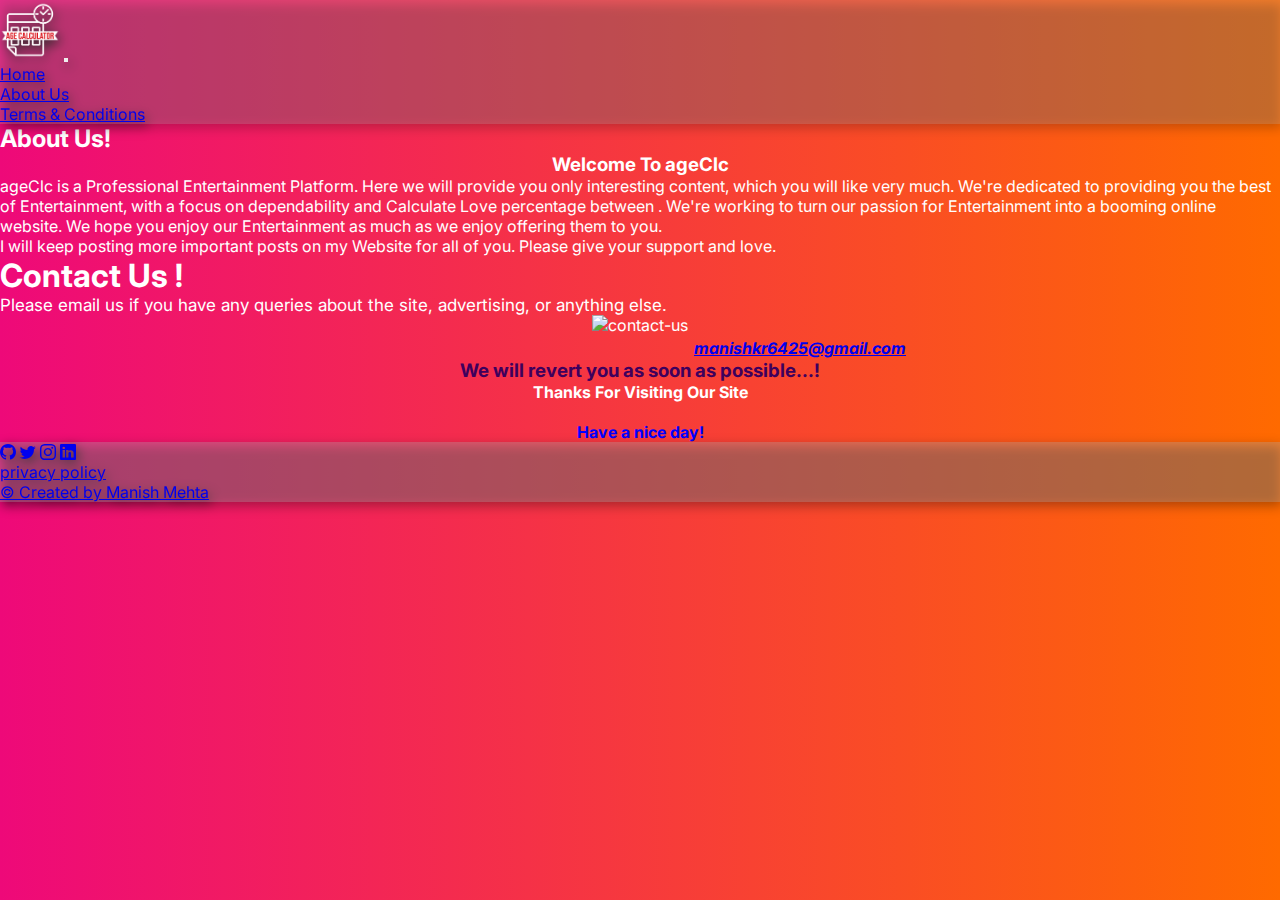
==== about.html @ 3337e33f "first finel web app pussing" ====
<!DOCTYPE html>
<html lang="en">
<head>
    <meta charset="UTF-8">
    <meta http-equiv="X-UA-Compatible" content="IE=edge">
    <meta name="viewport" content="width=device-width, initial-scale=1.0">
    <title>About Us || Age Calculator</title>
        <!--============== link favicon ========== -->
        <link rel="shortcut icon" href="img/favicon_io/android-chrome-192x192.png" type="image/x-icon">
        <link rel="shortcut icon" href="img/favicon_io/android-chrome-512x512.png" type="image/x-icon">
        <link rel="shortcut icon" href="img/favicon_io/apple-touch-icon.png" type="image/x-icon">
        <link rel="shortcut icon" href="img/favicon_io/favicon-16x16.png" type="image/x-icon">
        <link rel="shortcut icon" href="img/favicon_io/favicon-32x32.png" type="image/x-icon">
        <link rel="manifest" href="img/favicon_io/site.webmanifest">
       <!--Google Font-->
       <link rel="preconnect" href="https://fonts.gstatic.com">
       <link href="https://fonts.googleapis.com/css2?family=Poppins:wght@400;500&display=swap" rel="stylesheet">
       <link data-n-head="1" rel="stylesheet" href="https://fonts.googleapis.com/css2?family=Inter:wght@300;400;500;600;700;800;900&amp;display=swap">
       <!-- bootstrap cdn link -->
       <!-- bootstrap icon  -->
       <link rel="stylesheet" href="https://cdn.jsdelivr.net/npm/bootstrap-icons@1.9.1/font/bootstrap-icons.css">
       <!-- CSS only -->
       <link href="https://cdn.jsdelivr.net/npm/bootstrap@5.2.0/dist/css/bootstrap.min.css" rel="stylesheet" integrity="sha384-gH2yIJqKdNHPEq0n4Mqa/HGKIhSkIHeL5AyhkYV8i59U5AR6csBvApHHNl/vI1Bx" crossorigin="anonymous">
       <!-- JavaScript Bundle with Popper -->
        <script src="https://cdn.jsdelivr.net/npm/bootstrap@5.2.0/dist/js/bootstrap.bundle.min.js" integrity="sha384-A3rJD856KowSb7dwlZdYEkO39Gagi7vIsF0jrRAoQmDKKtQBHUuLZ9AsSv4jD4Xa" crossorigin="anonymous"></script>

    <!-- stylesheet -->
    <link rel="stylesheet" href="style.css">
</head>
<body>
  <main>
    <!-- ///////////// navbar ///////////////////// -->
    <header>
      <div>
          <nav class="navbar navbar-expand-lg navbar1 p-0 m-0">
              <div class="container"> 
                <a class="navbar-brand" href="/ageClc/"><img src="img/Age Calculator-3.png"  class="logo1" alt=""></a>
                <button class="navbar-toggler" type="button" data-bs-toggle="collapse" data-bs-target="#navbarNavDropdown" aria-controls="navbarNavDropdown" aria-expanded="false" aria-label="Toggle navigation">
                  <span class="navbar-toggler-icon"></span>
                </button>
                <div class="collapse navbar-collapse" id="navbarNavDropdown">
                  <ul class="navbar-nav ms-auto">
                    <li class="nav-item">
                      <a class="nav-link active text-white" aria-current="page" href="/ageClc/">Home</a>
                    </li>
                    <li class="nav-item">
                      <a class="nav-link text-white" href="/ageClc/about.html">About Us</a>
                    </li>
                    <li class="nav-item">
                      <a class="nav-link text-white" href="/ageClc/termsAndConditions.html">Terms & Conditions</a>
                    </li>
                  </ul>
                </div>
              </div>
            </nav>
      </div>
  </header>
    <main>
       <div class="container my-5">
        
    <h2>About Us!</h2>
    <h3 style="text-align: center;">Welcome To <span id="W_Name1">ageClc</span></h3>
    <p><span id="W_Name2">ageClc</span> is a Professional <span id="W_Type1">Entertainment</span> Platform. Here we will provide you only interesting content, which you will like very much. We're dedicated to providing you the best of <span id="W_Type2">Entertainment</span>, with a focus on dependability and <span id="W_Spec">Calculate Love percentage between </span>. We're working to turn our passion for <span id="W_Type3">Entertainment</span> into a booming <a href="" rel="do-follow" style="color: inherit; text-decoration: none;">online website</a>. We hope you enjoy our <span id="W_Type4">Entertainment</span> as much as we enjoy offering them to you.</p>
<p>I will keep posting more important posts on my Website for all of you. Please give your support and love.</p>




<!-- /////////////////////// contact us /////////////////////////// -->
        <div class="my-5">
            <h1>Contact Us !</h1>

            <p style="font-size: 17px;">Please email us if you have any queries about the site, advertising, or anything else.</p>
        
            <div style="text-align: center;">
        
              <img alt="contact-us" height="87" src="https://lh3.googleusercontent.com/-BA7qy8h_v1g/YLVCWDNZdCI/AAAAAAAAALw/rsHNJWX0BK4P5CuB0ymG8QkJ9A9E8KchgCLcBGAsYHQ/w320-h87/email-us-1805514__480.webp" width="320">
        
              <p style="margin-left: 25%;"><i class="fas fa-envelope-open-text" style="color: #2c3e50; font-size: 20px;"></i> <b><i> <span id="W_Email"><a href="mailto:manishkr6425@gmail.com">manishkr6425@gmail.com</a></span></i></b><br>  
        
              <h3 style="color: #3e005d;">We will revert you as soon as possible...!</h3>
              
              <p style="font-weight: bold; text-align: center;">Thanks For Visiting Our Site<br><br>
                <span style="color: blue; font-size: 16px; font-weight: bold; text-align: center;">Have a nice day!</span></p>
            </div>
        </div>   
       </div>
    </main>
   </div>
 <!-- ////////////////// footer section //////////////////// -->
 <footer>
  <div class="container-fluid text-center footerBG py-5 ">
      <div>
          <div class="social mt-4 mb-3">
              <a href="https://github.com/devmanishmehta" class="px-3 py-2 icon1">
                <i class="bi bi-github"></i></a>
              <a href="https://twitter.com/devmanishmehta?t=O7lq08XlMO4jdU-aIHwZSA&s=09" class="px-3 py-2 icon1">
                <i class="bi bi-twitter"></i></a>
              <a href="https://instagram.com/devmanishmehta?igshid=YmMyMTA2M2Y=" class="px-3 py-2 icon1">
                <i class="bi bi-instagram"></i></a>
              <a href="https://www.linkedin.com/in/devmanishmehta/" class="px-3 py-2 icon1">
                <i class="bi bi-linkedin"></i></a>
          </div>
      </div>
      <a href="/ageClc/privacyPolicy.html" class="text-decoration-none small text-muted">privacy policy</a><br>
      <a href="https://devmanishmehta.github.io/manishmehta/" class="text-decoration-none text-muted ">© Created by Manish Mehta</a>
  </div>
 </footer>

</body>

</html>
---- style.css ----
@import url('https://fonts.googleapis.com/css2?family=Pacifico&display=swap');
*,
*:before,
*:after{
    padding: 0;
    margin: 0;
    box-sizing: border-box;
}
body{
    background: #ee0979;  /* fallback for old browsers */
    background: -webkit-linear-gradient(to left, #ff6a00, #ee0979);  /* Chrome 10-25, Safari 5.1-6 */
    background: linear-gradient(to left, #ff6a00, #ee0979); /* W3C, IE 10+/ Edge, Firefox 16+, Chrome 26+, Opera 12+, Safari 7+ */
    font-family: "Inter",-apple-system,"Nunito",BlinkMacSystemFont,"Segoe UI",Roboto,sans-serif;
    -webkit-font-smoothing: antialiased;
    color: #fff;
}
.ageClc *{
    font-family: 'Poppins', sans-serif;
    border: none;
    outline: none;
}
.inputs-wrapper{
    background-color: #080808;
    padding: 30px 25px;
    border-radius: 8px;
    box-shadow: 0 15px 20px rgba(0,0,0,0.3);
    margin-bottom: 50px;
}
.ageClc input,
.ageClc button{
    height: 50px;
    background-color: #ffffff;
    color: #080808;
    font-weight: 500;
    border-radius: 5px;
}
.ageClc input{
    width: 60%;
    padding: 0 20px;
    font-size: 14px;
}
.ageClc button{
    width: 30%;
    float: right;
    cursor: pointer;
    background-color: #fff;
    text-align: center;
    display: block;
    position: relative;
    overflow: hidden;
    /* border: 3px solid rgb(152 151 151 / 90%); */
    box-shadow: inset 0 0 0 200px rgb(255 255 255 / 8%);
    filter: drop-shadow(2px 4px 6px black);
    z-index: 1;
}
.inputs-wrapper button .icon2 {
    position: relative;
    color: #262626;
    transition: .5s;
    z-index: 3;
  }
.inputs-wrapper button:hover .icon2 {
    color: #fff;
    transform: rotateY(360deg);
  }
  .inputs-wrapper button:before {
    content: "";
    position: absolute;
    top: 100%;
    left: 0;
    width: 100%;
    height: 100%;
    background: #ee0979;  /* fallback for old browsers */
    background: -webkit-linear-gradient(to left, #ff6a00, #ee0979);  /* Chrome 10-25, Safari 5.1-6 */
    background: linear-gradient(to left, #ff6a00, #ee0979);
    transition: .5s;
    z-index: 2;
  }
  .inputs-wrapper button:hover:before {
    top: 0;
  }


.outputs-wrapper{
    width: 100%;
    display: flex;
    justify-content: space-between;
}
.outputs-wrapper div{
    height: 100px;
    width: 100px;
    background-color: #080808;
    border-radius: 5px;
    color: #ffffff;
    display: grid;
    place-items: center;
    padding: 20px 0;
    box-shadow: 0 15px 20px rgba(0, 0, 0, 0.3);
}

.outputs-wrapper span{
    font-size: 30px;
    font-weight: 500;
    color: #c9c0bb;
}
.ageClc p{
    font-size: 14px;
    color: #707070;
    font-weight: 400;
}

.ageClc{
    filter: drop-shadow(2px 4px 6px black);
    background-color: rgb(152 151 151 / 16%); /* Just adjust the color or opacity to make the text pop! */
    box-shadow: inset 0 0 0 200px rgb(255 255 255 / 8%);
}
.navbar1{
    filter: drop-shadow(2px 4px 6px black);
    background-color: rgb(152 151 151 / 16%); /* Just adjust the color or opacity to make the text pop! */
    box-shadow: inset 0 0 0 200px rgb(255 255 255 / 8%);
}

.footerBG{
    position: static;
    bottom: 0;
    filter: drop-shadow(2px 4px 6px black);
    background-color: rgb(152 151 151 / 25%); /* Just adjust the color or opacity to make the text pop! */
    box-shadow: inset 0 0 0 200px rgb(255 255 255 / 8%);
}
.buyMe{
    filter: drop-shadow(2px 4px 6px black);
    background-color: rgb(255 192 203 / 16%); /* Just adjust the color or opacity to make the text pop! */
    box-shadow: inset 0 0 0 200px rgb(255 255 255 / 8%);
    border-radius: 16px;
    border: 1px solid rgba(255, 255, 255, 0.8);
}

.logo1{
    width: 60px;
}
.commingSoon{
    border: none;
    outline: none;
    color: #000;
    background-color: rgb(152 151 151 / 23%);
    cursor: pointer;
    position: relative;
    z-index: 0;
    border-radius: 8px;
    font-size: 20px;
    font-family: 'Pacifico', cursive;
}
.commingSoon:before {
    content: '';
    background: linear-gradient(45deg, #ff0000, #ff7300, #fffb00, #48ff00, #00ffd5, #002bff, #7a00ff, #ff00c8, #ff0000);
    position: absolute;
    top: -2px;
    left:-2px;
    background-size: 400%;
    z-index: -1;
    filter: blur(5px);
    width: calc(100% + 4px);
    height: calc(100% + 4px);
    animation: glowing 20s linear infinite;
    opacity: 0;
    transition: opacity .3s ease-in-out;
    border-radius: 10px;
}

.commingSoon:active {
    color: #000
}

.commingSoon:active:after {
    background: #fff;
}

.commingSoon:hover:before {
    opacity: 1;
}

.commingSoon:after {
    z-index: -1;
    content: '';
    position: absolute;
    width: 100%;
    height: 100%;
    background-color: rgb(152 151 151 / 22%);
    left: 0;
    top: 0;
    border-radius: 10px;
}

@keyframes glowing {
    0% { background-position: 0 0; }
    50% { background-position: 400% 0; }
    100% { background-position: 0 0; }
}

.quoteIcon{
    font-size: 40px;
    color: #00ffd5;
}
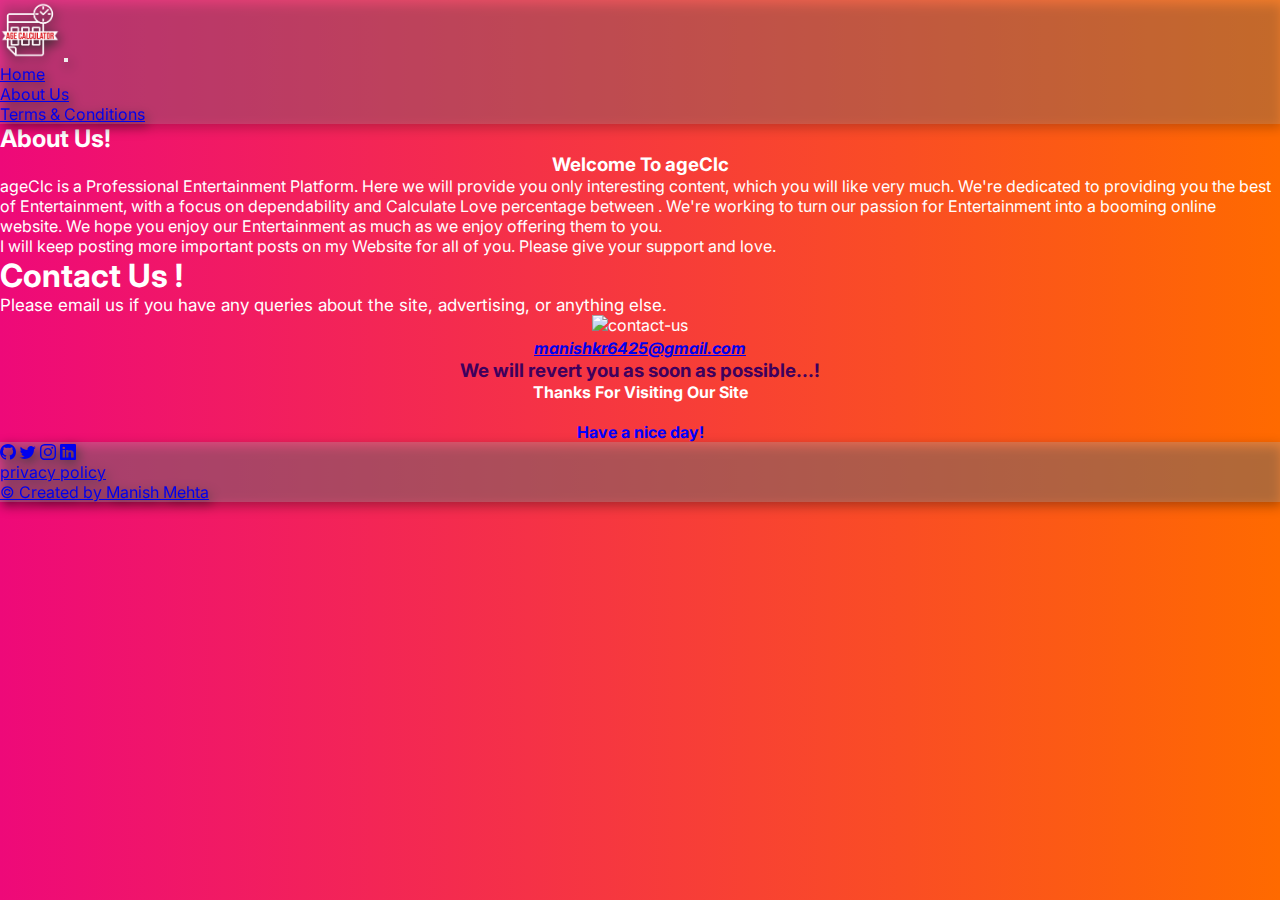
==== commit b28fe0c9: "again responsive edit" ====
--- a/about.html
+++ b/about.html
@@ -76,7 +76,7 @@
         
               <img alt="contact-us" height="87" src="https://lh3.googleusercontent.com/-BA7qy8h_v1g/YLVCWDNZdCI/AAAAAAAAALw/rsHNJWX0BK4P5CuB0ymG8QkJ9A9E8KchgCLcBGAsYHQ/w320-h87/email-us-1805514__480.webp" width="320">
         
-              <p style="margin-left: 25%;"><i class="fas fa-envelope-open-text" style="color: #2c3e50; font-size: 20px;"></i> <b><i> <span id="W_Email"><a href="mailto:manishkr6425@gmail.com">manishkr6425@gmail.com</a></span></i></b><br>  
+              <p><i class="fas fa-envelope-open-text" style="color: #2c3e50; font-size: 20px;"></i> <b><i> <span id="W_Email"><a href="mailto:manishkr6425@gmail.com">manishkr6425@gmail.com</a></span></i></b><br>  
         
               <h3 style="color: #3e005d;">We will revert you as soon as possible...!</h3>
               
--- a/style.css
+++ b/style.css
@@ -1,10 +1,8 @@
 @import url('https://fonts.googleapis.com/css2?family=Pacifico&display=swap');
-*,
-*:before,
-*:after{
+*{
     padding: 0;
     margin: 0;
-    box-sizing: border-box;
+    /* box-sizing: border-box; */
 }
 body{
     background: #ee0979;  /* fallback for old browsers */
@@ -23,68 +21,29 @@
     background-color: #080808;
     padding: 30px 25px;
     border-radius: 8px;
-    box-shadow: 0 15px 20px rgba(0,0,0,0.3);
     margin-bottom: 50px;
 }
 .ageClc input,
 .ageClc button{
-    height: 50px;
-    background-color: #ffffff;
-    color: #080808;
+
     font-weight: 500;
     border-radius: 5px;
 }
 .ageClc input{
-    width: 60%;
-    padding: 0 20px;
     font-size: 14px;
+    color: #080808;
+    display: block;
 }
 .ageClc button{
-    width: 30%;
-    float: right;
     cursor: pointer;
     background-color: #fff;
-    text-align: center;
     display: block;
-    position: relative;
     overflow: hidden;
-    /* border: 3px solid rgb(152 151 151 / 90%); */
-    box-shadow: inset 0 0 0 200px rgb(255 255 255 / 8%);
-    filter: drop-shadow(2px 4px 6px black);
-    z-index: 1;
 }
-.inputs-wrapper button .icon2 {
-    position: relative;
-    color: #262626;
-    transition: .5s;
-    z-index: 3;
-  }
-.inputs-wrapper button:hover .icon2 {
-    color: #fff;
-    transform: rotateY(360deg);
-  }
-  .inputs-wrapper button:before {
-    content: "";
-    position: absolute;
-    top: 100%;
-    left: 0;
-    width: 100%;
-    height: 100%;
-    background: #ee0979;  /* fallback for old browsers */
-    background: -webkit-linear-gradient(to left, #ff6a00, #ee0979);  /* Chrome 10-25, Safari 5.1-6 */
-    background: linear-gradient(to left, #ff6a00, #ee0979);
-    transition: .5s;
-    z-index: 2;
-  }
-  .inputs-wrapper button:hover:before {
-    top: 0;
-  }
 
 
 .outputs-wrapper{
     width: 100%;
-    display: flex;
-    justify-content: space-between;
 }
 .outputs-wrapper div{
     height: 100px;
@@ -130,7 +89,7 @@
 .buyMe{
     filter: drop-shadow(2px 4px 6px black);
     background-color: rgb(255 192 203 / 16%); /* Just adjust the color or opacity to make the text pop! */
-    box-shadow: inset 0 0 0 200px rgb(255 255 255 / 8%);
+    box-shadow: inset 0 0 0 270px rgb(255 255 255 / 8%);
     border-radius: 16px;
     border: 1px solid rgba(255, 255, 255, 0.8);
 }
@@ -138,7 +97,7 @@
 .logo1{
     width: 60px;
 }
-.commingSoon{
+.commingSoon, .clcBtn{
     border: none;
     outline: none;
     color: #000;
@@ -146,11 +105,14 @@
     cursor: pointer;
     position: relative;
     z-index: 0;
-    border-radius: 8px;
+
+}
+#looming{
+    font-family: 'Pacifico', cursive;
+        border-radius: 8px;
     font-size: 20px;
-    font-family: 'Pacifico', cursive;
 }
-.commingSoon:before {
+.commingSoon:before, .clcBtn:before {
     content: '';
     background: linear-gradient(45deg, #ff0000, #ff7300, #fffb00, #48ff00, #00ffd5, #002bff, #7a00ff, #ff00c8, #ff0000);
     position: absolute;
@@ -167,19 +129,19 @@
     border-radius: 10px;
 }
 
-.commingSoon:active {
+.commingSoon:active, .clcBtn:active {
     color: #000
 }
 
-.commingSoon:active:after {
+.commingSoon:active:after, .clcBtn:active:after {
     background: #fff;
 }
 
-.commingSoon:hover:before {
+.commingSoon:hover:before, .clcBtn:hover:before {
     opacity: 1;
 }
 
-.commingSoon:after {
+.commingSoon:after, .clcBtn:after {
     z-index: -1;
     content: '';
     position: absolute;
@@ -201,3 +163,9 @@
     font-size: 40px;
     color: #00ffd5;
 }
+.iconCaln{
+    color: #00ffd5;
+}
+.iconCaln1{
+    font-size: 12px;
+}
